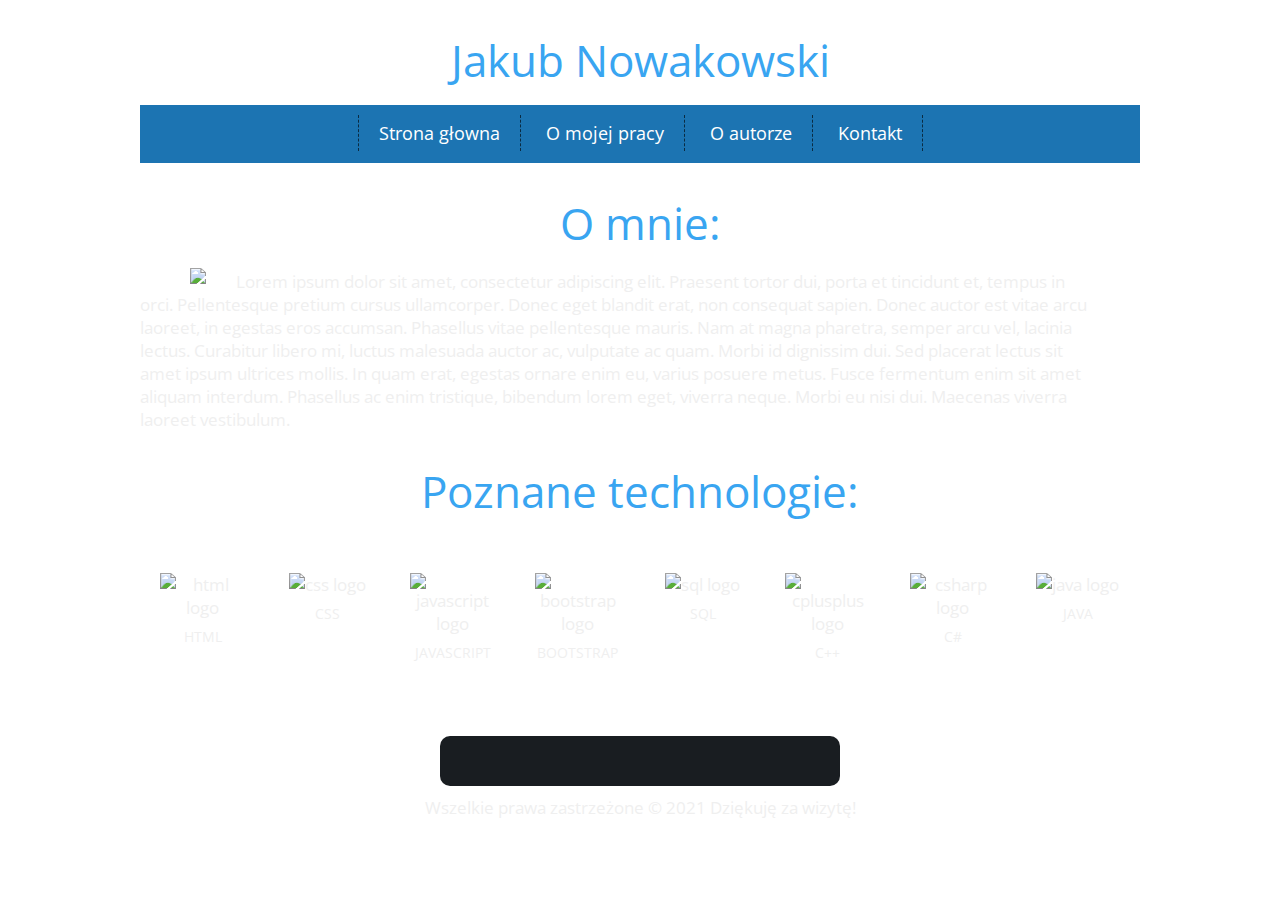
==== index.html @ 5f54f73a "Wizytowka" ====
<!DOCTYPE html>
<html lang="pl">
<head>

	<meta charset="utf-8">
	<title>Jakub Nowakowski</title>
	<meta name="description" content="Krótka forma przedsawienia mojej osoby za pomocą prostej strony www">
	<meta name="keywords" content="Jakub, Nowakowski, o mnie, informacje">
	<meta name="author" content="Jakub Nowakowski">
	
	<meta http-equiv="X-Ua-Compatible" content="IE=edge,chrome=1">
	
	<link rel="stylesheet" href="main.css"/>
	<link rel="stylesheet" href="css/fontello.css" type="text/css"/>
	<link href="https://fonts.googleapis.com/css?family=Open+Sans:400,700&amp;subset=latin-ext" rel="stylesheet">
	
	<!--[if lt IE 9]>
	<script src="//cdnjs.cloudflare.com/ajax/libs/html5shiv/3.7.3/html5shiv.min.js"></script>
	<![endif]-->
	
</head>

<body>
		<header>
			<h1 class="topname">Jakub Nowakowski</h1>
				<nav id="topnav">
					<ul class="menu">
						<li><a href="#">Strona głowna</a></li>
						<li><a href="#">O mojej pracy</a></li>
						<li><a href="#">O autorze</a></li>
						<li><a href="#">Kontakt</a></li>
					</ul>
				</nav>
		</header>
		<div class="omnie">
			<h1> O mnie: </h1>
			<img class="photo1" src="img/qr.jpg">
			<div class="omnietxt">
				<p> Lorem ipsum dolor sit amet, consectetur adipiscing elit. Praesent tortor dui, porta et tincidunt et, tempus in orci. Pellentesque pretium cursus ullamcorper. Donec eget blandit erat, non consequat sapien. Donec auctor est vitae arcu laoreet, in egestas eros accumsan. Phasellus vitae pellentesque mauris. Nam at magna pharetra, semper arcu vel, lacinia lectus. Curabitur libero mi, luctus malesuada auctor ac, vulputate ac quam. Morbi id dignissim dui. Sed placerat lectus sit amet ipsum ultrices mollis. In quam erat, egestas ornare enim eu, varius posuere metus. Fusce fermentum enim sit amet aliquam interdum. Phasellus ac enim tristique, bibendum lorem eget, viverra neque. Morbi eu nisi dui. Maecenas viverra laoreet vestibulum.
			</div style="clear:both;">
		</div>
		
		<main>
			<article>
				<section>
					<header>
						<h1 > Poznane technologie:</h1>
					</header>
						
					<div class="icon-gallery">	
						<div class="logo">
							<figure>
								<img class="logopic" src="img/html.png" alt="html logo"></a>
								<figcaption> HTML </figcaption>
							</figure>
						</div>
						<div class="logo">
							<figure>
								<img class="logopic" src="img/css.png" alt="css logo"></a>
								<figcaption> CSS </figcaption>
							</figure>
						</div>
						<div class="logo">
							<figure>
								<img class="logopic" src="img/js.PNG" alt="javascript logo"></a>
								<figcaption> JAVASCRIPT </figcaption>
							</figure>
						</div>
						<div class="logo">
							<figure>
								<img class="logopic" src="img/bootstrap.png" alt="bootstrap logo"></a>
								<figcaption> BOOTSTRAP </figcaption>
							</figure>
						</div>
						<div class="logo">
							<figure>
								<img class="logopic" src="img/sql.png" alt="sql logo"></a>
								<figcaption> SQL </figcaption>
							</figure>
						</div>
						<div class="logo">
							<figure>
								<img class="logopic" src="img/cplusplus.png" alt="cplusplus logo"></a>
								<figcaption> C++ </figcaption>
							</figure>
						</div>
						<div class="logo">
							<figure>
								<img class="logopic" src="img/csharp.png" alt="csharp logo"></a>
								<figcaption> C# </figcaption>
							</figure>
						</div>
						<div class="logo">
							<figure>
								<img class="logopic" src="img/java.png" alt="java logo"></a>
								<figcaption> JAVA </figcaption>
							</figure>
						</div>
					</div style="clear:both;">
					
				</section>
			</article>
		</main>
		
				<footer >
					<div class="socials">
						<div class="socialdivs">
								<div class="li">
									<i class="demo-icon icon-linkedin"></i> 
								</div>
								<div class="gh">
									<i class="demo-icon icon-github-squared"></i>
								</div>
								<div class="fb">
									<i class="demo-icon icon-facebook-squared"></i>
								</div>
								<div class="ig">
									<i class="demo-icon icon-instagram"></i> 
								</div>
								<div style="clear:both"></div>
						</div>
					</div>
					
				</footer style="clear:both;">
				<div class="info">Wszelkie prawa zastrzeżone &copy; 2021 Dziękuję za wizytę!
				</div>

</body>
</html>
---- main.css ----
/* ========================================================
 This pattern is downloaded from www.subtlepatterns.com 
 If you need more, that's where to get'em.
 ========================================================
*/

body
{
	margin: 0;
	background-image: url("img/dark-honeycomb.png");
	color: #efefef;
    font-family: 'Open Sans', sans-serif;
    font-size: 17px;
	width:1000px;
	margin-left:auto;
	margin-right:auto;
}

#topnav 
{
	background-color:#1c74b2;
	text-align: center;
}

.menu
{
		list-style-type: none;
		margin: 0px;
		padding: 10px;
		font-size: 18px;
		min-height: 38px;
		line-height: 200%;
}

.menu > li 
{
		display: inline-block;
		padding-left: 20px;
		padding-right: 20px;
		border-right: 1px dashed #0a2b42;
}

.menu > li:first-child
{
	border-left: 1px dashed #0a2b42;
}

.menu a
{
	color: #fff;
	text-decoration: none;
}

.menu a:hover
{
	color: #0a2b42;
	
}

h1
{
		font-size: 44px;
		font-weight: 400;
		color: #39a5f1;
		margin-bottom: 15px;
		margin-top: 30px;
		text-align: center;
}

figure
{
	margin-left:auto;
	margin-right:auto;
	padding:20px;
		
}

figcaption
{
		margin-top: 8px;
		padding:0px;
		font-size:14px;
		
}

h2
{
		font-size: 20px;
		font-weight: 400;
		color: #39a5f1;
}



.bluebutton
{
		background-color: #1c74b2;
		padding: 15px;
		color: #efefef;
		font-size: 19px;
		text-decoration: none;
		border-radius: 5px;
		min width: 300px;
}

.bluebutton:hover
{
		background-color: #196499;
}

.socials
{
	width:400px;
	text-align: center;
	background-color: #191d21;
	height:50px;
	margin-left:auto;
	margin-right:auto;
	border-radius:10px;
}

.socialdivs
{
	width: 100%;
	margin-left: auto;
	margin-right: auto;
}

.li
{
	width: 25%;
	height: 50px;
	float:left;
	border-radius:10px;
}

.li:hover
{
	background-color: #0e76a8;
}

.gh
{
	width:25%;
	height:50px;
	float:left;
	border-radius:10px;
}

.gh:hover
{
	background-color: #95a5a6;
}

.fb
{
	width: 25%;
	height:50px;
	float:left;
	border-radius:10px;
}

.fb:hover
{
	background-color: #3b5998;
}

.ig
{
	width:25%;
	height:50px;
	float:left;
	border-radius:10px;
}

.ig:hover
{
	background-color: #DD2A7B;
}

.container
{
	margin-left:auto;
	margin-right:auto;
	width: 1000px;
	
}

.west
{
	float: left;
	width: 750px;
	padding: 20px;
	text-align: justify;
}

.east
{
	float:left;
	width: 170px;
	padding: 20px;
}

.west h1
{
	font-size: 32px;
	font-weight: 400;
	color: #39a5f1;
	margin-bottom: 20px;
}

.east ul 
{
	padding-left: 20px;
}

.east ul > li
{
	margin-bottom: 5px;
}

.east img
{
	margin-top: 15px;
}
/* ===================================================*/
.logo
{
	width:125px;
	display:block;
	float:left;	
	margin-left:auto;
	margin-right:auto;
	text-align:center;
}

.icon-gallery
{
	height:200px;
	margin-left:auto;
	margin-right:auto;
	width:1000px;
}

.logopic
{
	height:60px;
	margin-bottom:auto;
	margin-left:auto;
	
	
}

.photo1
{
	float:left;
	margin-right:30px;
	margin-left:50px;
}

.omnie
{
	
}
.omnietxt 
{
	text-align:justyfy;
	margin-right:50px;
	
}

.info
{
	text-align:center;
	margin-top:10px;
}
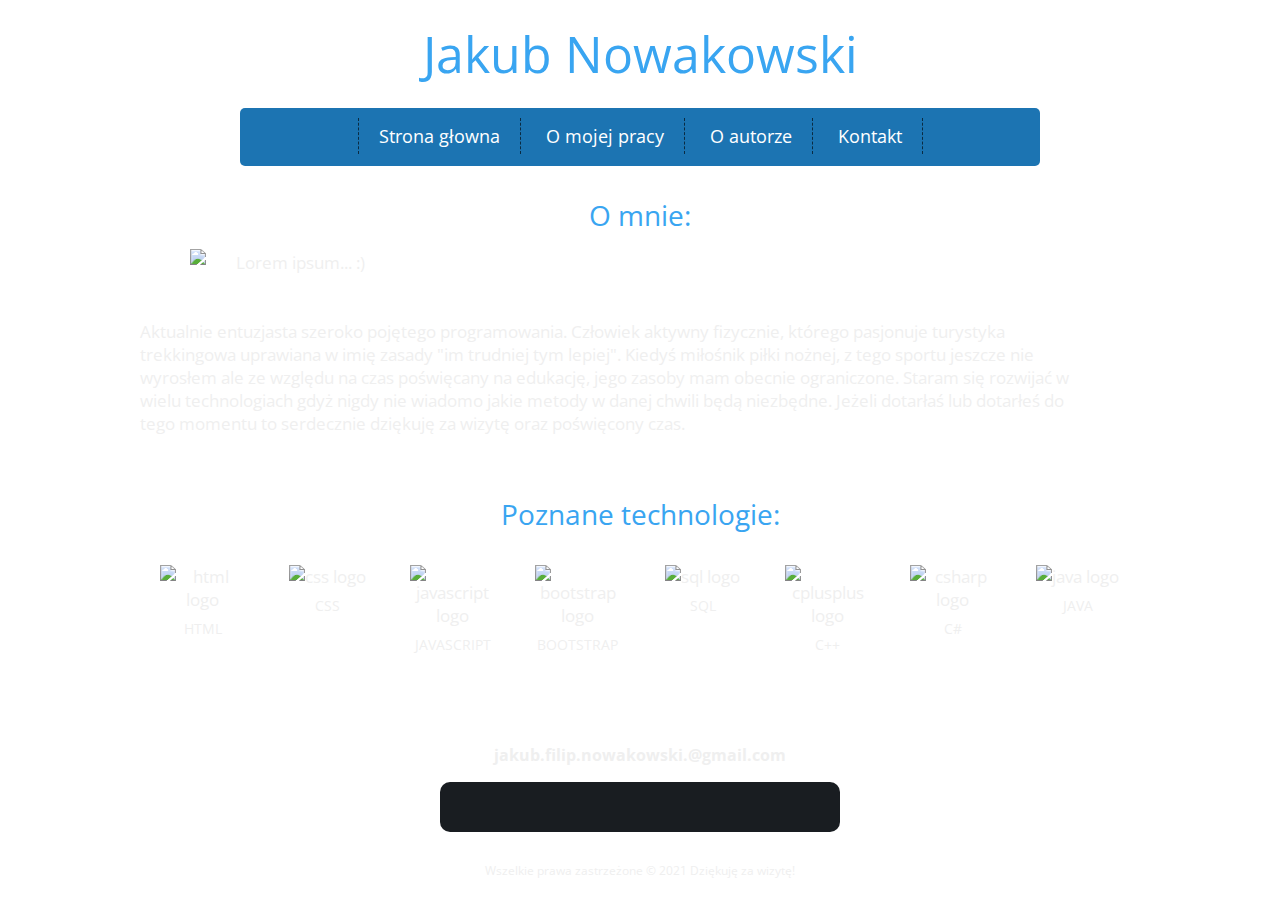
==== commit 1b47a1b1: "Add files via upload" ====
--- a/index.html
+++ b/index.html
@@ -21,32 +21,33 @@
 </head>
 
 <body>
-		<header>
-			<h1 class="topname">Jakub Nowakowski</h1>
-				<nav id="topnav">
-					<ul class="menu">
-						<li><a href="#">Strona głowna</a></li>
-						<li><a href="#">O mojej pracy</a></li>
-						<li><a href="#">O autorze</a></li>
-						<li><a href="#">Kontakt</a></li>
-					</ul>
-				</nav>
-		</header>
-		<div class="omnie">
-			<h1> O mnie: </h1>
-			<img class="photo1" src="img/qr.jpg">
-			<div class="omnietxt">
-				<p> Lorem ipsum dolor sit amet, consectetur adipiscing elit. Praesent tortor dui, porta et tincidunt et, tempus in orci. Pellentesque pretium cursus ullamcorper. Donec eget blandit erat, non consequat sapien. Donec auctor est vitae arcu laoreet, in egestas eros accumsan. Phasellus vitae pellentesque mauris. Nam at magna pharetra, semper arcu vel, lacinia lectus. Curabitur libero mi, luctus malesuada auctor ac, vulputate ac quam. Morbi id dignissim dui. Sed placerat lectus sit amet ipsum ultrices mollis. In quam erat, egestas ornare enim eu, varius posuere metus. Fusce fermentum enim sit amet aliquam interdum. Phasellus ac enim tristique, bibendum lorem eget, viverra neque. Morbi eu nisi dui. Maecenas viverra laoreet vestibulum.
-			</div style="clear:both;">
-		</div>
-		
+	<header>
+		<h1 class="topname">Jakub Nowakowski</h1>
+			<nav id="topnav">
+				<ul class="menu">
+					<li><a href="index.html">Strona głowna</a></li>
+					<li><a href="#">O mojej pracy</a></li>
+					<li><a href="#">O autorze</a></li>
+					<li><a href="#foot">Kontakt</a></li>
+				</ul>
+			</nav>
+	</header>
+	<div class="omnie">
+		<h2>O mnie:</h2>
+		<img class="photo1" src="img/jn.png">
+		<div class="omnietxt">
+			<p> 
+				Lorem ipsum... :) <br /><br /><br />
+				
+				Aktualnie entuzjasta szeroko pojętego programowania. Człowiek aktywny fizycznie, którego pasjonuje turystyka trekkingowa uprawiana w imię zasady "im trudniej tym lepiej". Kiedyś miłośnik piłki nożnej, z tego sportu jeszcze nie wyrosłem ale ze względu na czas poświęcany na edukację, jego zasoby mam obecnie ograniczone. Staram się rozwijać w wielu technologiach gdyż nigdy nie wiadomo jakie metody w danej chwili będą niezbędne. Jeżeli dotarłaś lub dotarłeś do tego momentu to serdecznie dziękuję za wizytę oraz poświęcony czas.  
+		</div style="clear:both;">
+	</div>
 		<main>
 			<article>
 				<section>
 					<header>
-						<h1 > Poznane technologie:</h1>
+						<h2 id="pt">Poznane technologie:</h2>
 					</header>
-						
 					<div class="icon-gallery">	
 						<div class="logo">
 							<figure>
@@ -97,33 +98,32 @@
 							</figure>
 						</div>
 					</div style="clear:both;">
-					
 				</section>
 			</article>
 		</main>
-		
-				<footer >
-					<div class="socials">
-						<div class="socialdivs">
-								<div class="li">
-									<i class="demo-icon icon-linkedin"></i> 
-								</div>
-								<div class="gh">
-									<i class="demo-icon icon-github-squared"></i>
-								</div>
-								<div class="fb">
-									<i class="demo-icon icon-facebook-squared"></i>
-								</div>
-								<div class="ig">
-									<i class="demo-icon icon-instagram"></i> 
-								</div>
-								<div style="clear:both"></div>
+			<footer id="foot">
+					<h3 id="email"> jakub.filip.nowakowski.@gmail.com </h3>
+				<div class="socials">
+					<div class="socialdivs">
+						<div class="li">
+							<a target="_blank" href="https://www.linkedin.com/in/jakub-nowakowski-46b501216/"> <i class="demo-icon icon-linkedin"></i> </a>
 						</div>
+						<div class="gh">
+							<a target="_blank" href="https://github.com/jakub-filip-nowakowski"><i class="demo-icon icon-github-squared"></i></a>
+						</div>
+						<div class="fb">
+							<a target="_blank" href="https://www.facebook.com/jakub.nowakowski.10/"><i class="demo-icon icon-facebook-squared"></i></a>
+						</div>
+						<div class="ig">
+							<a target="_blank" href="https://www.instagram.com/dzem_ze_swini/"><i class="demo-icon icon-instagram"></i></a>
+						</div>
+						<div style="clear:both"></div>
 					</div>
-					
-				</footer style="clear:both;">
+				</div>
+				
 				<div class="info">Wszelkie prawa zastrzeżone &copy; 2021 Dziękuję za wizytę!
 				</div>
+			</footer>
 
 </body>
 </html>--- a/main.css
+++ b/main.css
@@ -20,6 +20,11 @@
 {
 	background-color:#1c74b2;
 	text-align: center;
+	border-radius: 5px;
+	width:800px;
+	margin-right: auto;
+	margin-left: auto;
+	
 }
 
 .menu
@@ -54,12 +59,21 @@
 .menu a:hover
 {
 	color: #0a2b42;
-	
 }
 
 h1
 {
-		font-size: 44px;
+		font-size: 50px;
+		font-weight: 400;
+		color: #39a5f1;
+		margin-bottom: 20px;
+		margin-top: 20px;
+		text-align: center;
+}
+
+h2
+{
+		font-size: 28px;
 		font-weight: 400;
 		color: #39a5f1;
 		margin-bottom: 15px;
@@ -80,17 +94,7 @@
 		margin-top: 8px;
 		padding:0px;
 		font-size:14px;
-		
-}
-
-h2
-{
-		font-size: 20px;
-		font-weight: 400;
-		color: #39a5f1;
-}
-
-
+}
 
 .bluebutton
 {
@@ -240,6 +244,7 @@
 	margin-left:auto;
 	margin-right:auto;
 	width:1000px;
+	margin-top: -20px;
 }
 
 .logopic
@@ -247,8 +252,6 @@
 	height:60px;
 	margin-bottom:auto;
 	margin-left:auto;
-	
-	
 }
 
 .photo1
@@ -266,12 +269,33 @@
 {
 	text-align:justyfy;
 	margin-right:50px;
-	
 }
 
 .info
 {
+	font-size: 12px;
 	text-align:center;
-	margin-top:10px;
-}
-
+	margin-top:30px;
+}
+
+#pt
+{
+	margin-top:60px;
+}
+
+#email
+{
+	font-size:16px;
+	text-align:center;
+}
+
+a:link
+{
+	color:white;
+}
+
+a:visited
+{
+	color:white;
+}
+
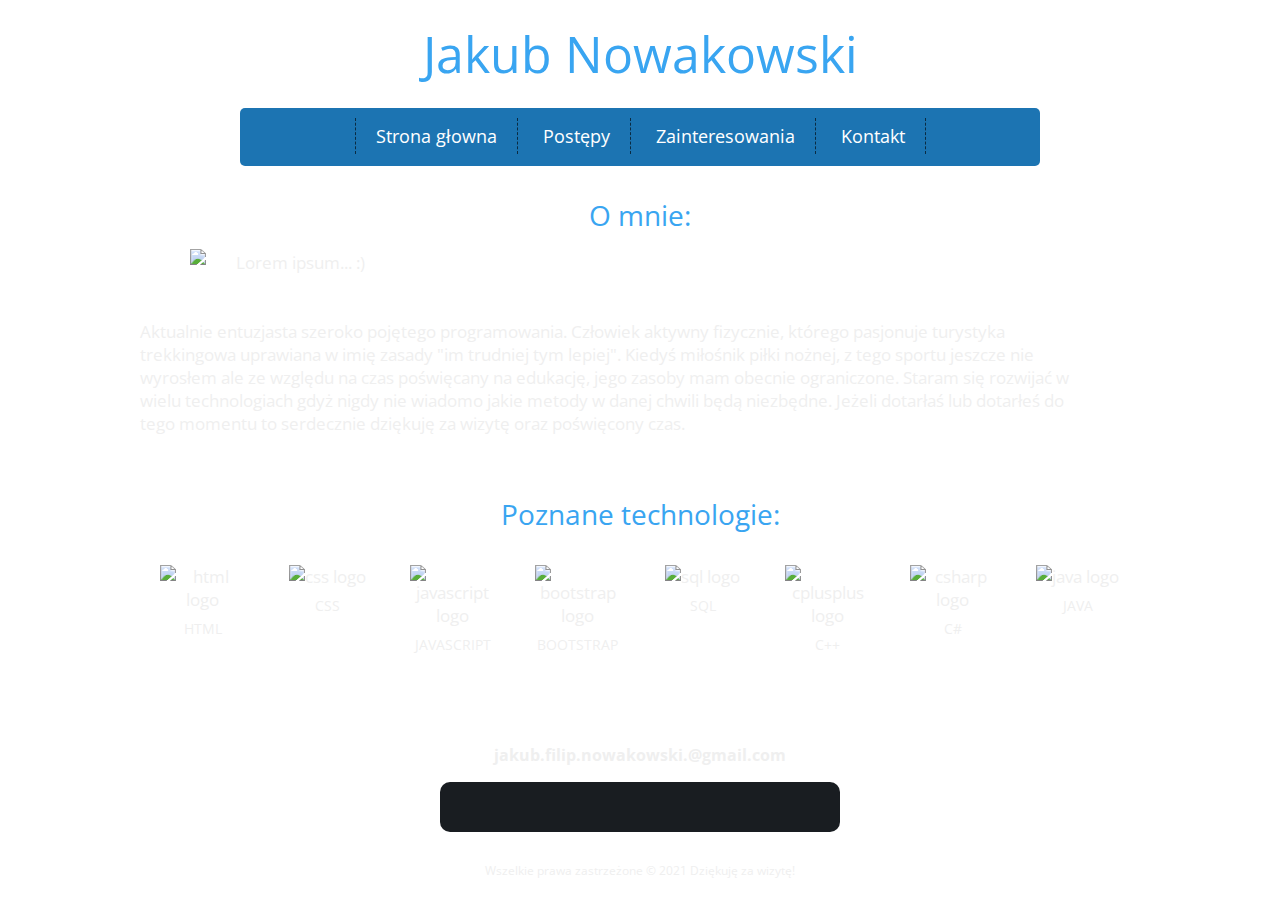
==== commit acc9fd66: "Add files via upload" ====
--- a/index.html
+++ b/index.html
@@ -26,9 +26,9 @@
 			<nav id="topnav">
 				<ul class="menu">
 					<li><a href="index.html">Strona głowna</a></li>
-					<li><a href="#">O mojej pracy</a></li>
-					<li><a href="#">O autorze</a></li>
-					<li><a href="#foot">Kontakt</a></li>
+					<li><a href="postepy.html">Postępy</a></li>
+					<li><a href="zainteresowania.html">Zainteresowania</a></li>
+					<li><a href="kontakt.html">Kontakt</a></li>
 				</ul>
 			</nav>
 	</header>
@@ -100,6 +100,7 @@
 					</div style="clear:both;">
 				</section>
 			</article>
+			
 		</main>
 			<footer id="foot">
 					<h3 id="email"> jakub.filip.nowakowski.@gmail.com </h3>
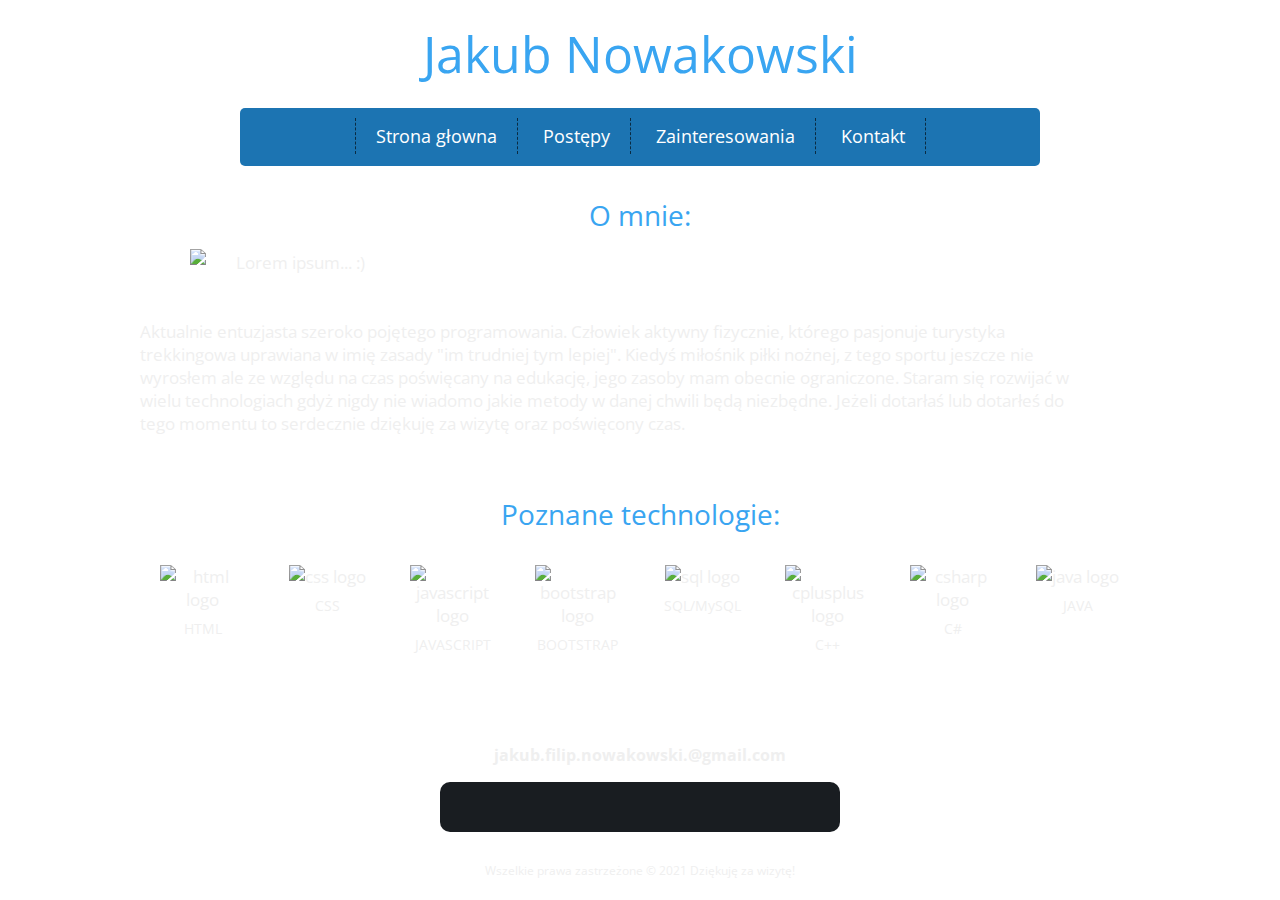
==== commit 41ce2713: "Nowe teksty" ====
--- a/index.html
+++ b/index.html
@@ -4,7 +4,7 @@
 
 	<meta charset="utf-8">
 	<title>Jakub Nowakowski</title>
-	<meta name="description" content="Krótka forma przedsawienia mojej osoby za pomocą prostej strony www">
+	<meta name="description" content="Krótka forma przedstawienia mojej osoby za pomocą prostej strony www">
 	<meta name="keywords" content="Jakub, Nowakowski, o mnie, informacje">
 	<meta name="author" content="Jakub Nowakowski">
 	
@@ -76,7 +76,7 @@
 						<div class="logo">
 							<figure>
 								<img class="logopic" src="img/sql.png" alt="sql logo"></a>
-								<figcaption> SQL </figcaption>
+								<figcaption> SQL/MySQL </figcaption>
 							</figure>
 						</div>
 						<div class="logo">
@@ -100,8 +100,8 @@
 					</div style="clear:both;">
 				</section>
 			</article>
-			
 		</main>
+		
 			<footer id="foot">
 					<h3 id="email"> jakub.filip.nowakowski.@gmail.com </h3>
 				<div class="socials">
@@ -121,10 +121,8 @@
 						<div style="clear:both"></div>
 					</div>
 				</div>
-				
 				<div class="info">Wszelkie prawa zastrzeżone &copy; 2021 Dziękuję za wizytę!
 				</div>
 			</footer>
-
 </body>
 </html>